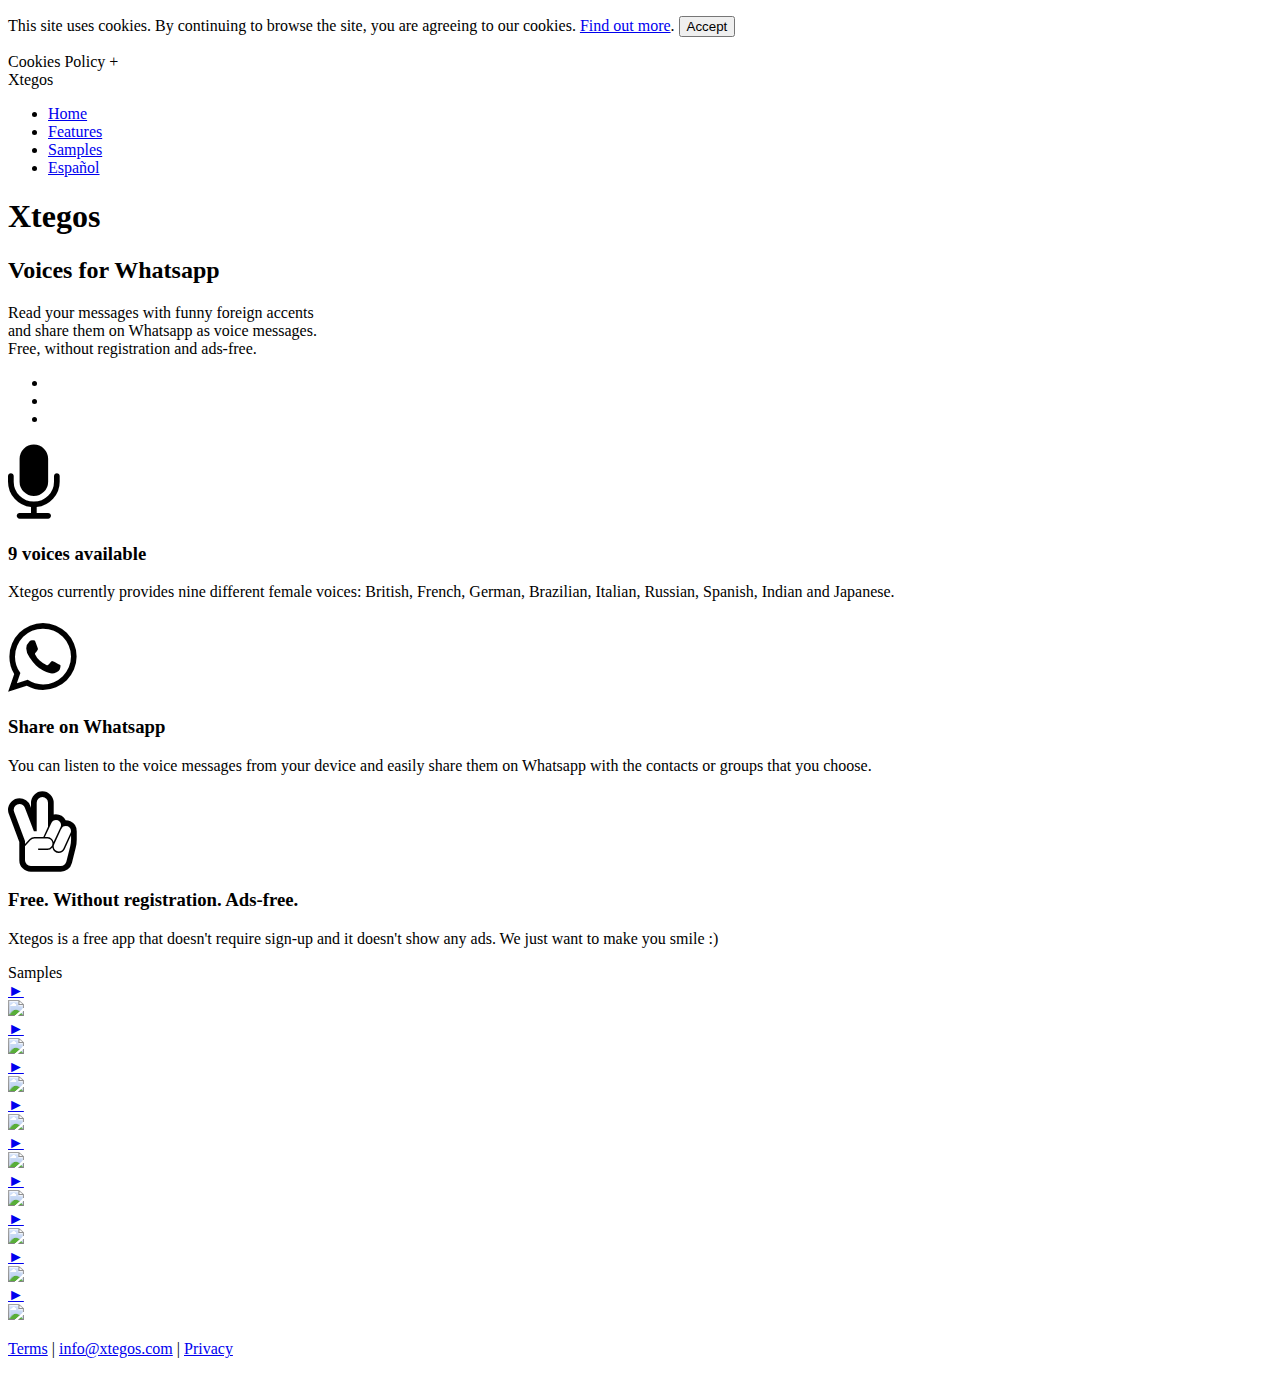
==== smartphone/index.html @ 51d61978 "modified:   smartphone/css/style.css" ====
<!--
Author: W3layouts
Author URL: http://w3layouts.com
License: Creative Commons Attribution 3.0 Unported
License URL: http://creativecommons.org/licenses/by/3.0/
-->
<!DOCTYPE HTML>
<html class="no-js" lang="en">
<head>
	<title>Xtegos - Voices for Whatsapp</title>
	<link href='smartphone/css/style.css' rel='stylesheet' type='text/css' />
	<link href='http://fonts.googleapis.com/css?family=Open+Sans' rel='stylesheet' type='text/css'>
	<link rel="stylesheet" href="https://maxcdn.bootstrapcdn.com/font-awesome/4.4.0/css/font-awesome.min.css">
	<link rel="stylesheet" type="text/css" href="smartphone/css/jquery.mmenu.all.css" />
	<link rel="icon" type="image/x-icon" href="http://www.xtegos.com/smartphone/images/favicon.ico"/>
	<link rel="localization" hreflang="de" href="smartphone/lang/es.json" type="application/vnd.oftn.l10n+json"/>
	<meta name="description" content="Read your messages with funny foreign accents and share them on Whatsapp as voice messages."/>
    <meta name="keywords" content="whatsapp, voice, tts, text-to-speech, speech, notas de voz, voice messages, siri, messages, speech synthesis, voces, voces divertidas, memes, android, ios, windows phone, speech synthesis, cambiador de voz, voice converter">
	<meta name="viewport" content="width=device-width, initial-scale=1, maximum-scale=1">
	<meta charset="utf-8">
	
	<!-- FACEBOOK TAGS -->
	<meta property='og:type' content='website'/>
	<meta property='og:title' content='Xtegos'/>
	<meta property='og:image' content='http://www.xtegos.com/smartphone/images/logo.png'/>
	<meta property='og:description' content='Read your messages with funny foreign accents and share them on Whatsapp as voice messages.'/>

	<!-- TWITER TAGS -->
	<meta name='twitter:card' content='summary'/>
	<meta name='twitter:site' content='@xtegos'/>
	<meta name='twitter:creator' content='@xtegos'/>
	<meta name='twitter:domain' content='www.xtegos.com'/>
	<meta name='twitter:app:name:iphone' content='Vine'/>
	<meta name='twitter:app:name:ipad' content='Vine'/>
	<meta name='twitter:app:name:googleplay' content='Vine'/>
	<meta name='twitter:app:url:iphone' content='vine://v/93582sxlkjf'/>
	<meta name='twitter:app:url:ipad' content='vine://v/93582sxlkjf'/>
	<meta name='twitter:app:url:googleplay' content='http://vine.co/v/93582sxlkjf'/>
	<meta name='twitter:app:id:iphone' content='id81239204382'/>
	<meta name='twitter:app:id:ipad' content='id432984038404'/>
	<meta name='twitter:app:id:googleplay' content='com.foursquare.android'/>
	<meta name='twitter:title' content='Xtegos'/>
	<meta name='twitter:description' content='Read your messages with funny foreign accents and share them on Whatsapp as voice messages.'/>
	<meta name='twitter:image:src' content='http://www.xtegos.com/smartphone/images/logo.png'/>
	
	<script type="text/javascript" src="https://ajax.googleapis.com/ajax/libs/jquery/1.9.1/jquery.min.js"></script>
	<script type="text/javascript" src="smartphone/js/move-top.js"></script>
	<script type="text/javascript" src="smartphone/js/easing.js"></script>
	<script type="text/javascript" src="smartphone/js/i18n.js"></script>
	<script type="text/javascript" src="smartphone/js/xtegos.js"></script>	
	<script type="text/javascript" src="smartphone/js/jquery.mmenu.js"></script>

</head>
<body onload="loaded()">
	<!--Begin HTML Cookies code -->
	<div class="cookiesms" id="cookie1"><p id="cookieText">This site uses cookies. By continuing to browse the site, you are agreeing to our cookies. <a href="privacy.html" target="_new">Find out more</a>. <button onclick="controlcookies()">Accept</button></p>
		<div class="cookies2" id="cookie2" onmouseover="document.getElementById('cookie1').style.bottom = '0px';">Cookies Policy + </div>
	</div>
	<script type="text/javascript">
		if (localStorage.controlcookie>0){ 
		document.getElementById('cookie1').style.bottom = '-50px';
		}
	</script>
	<!-- End HTML Cookies code --->

<!---start-wrap---->
	<!---start-header---->
	<div id="page">
			<div id="header">
				<a href="#menu-left"></a>
				Xtegos
			</div>
			<nav id="menu-left">
				<ul>
				<li class="active"><a href="#home" class="scroll" id="item1">Home</a></li>
				<li><a href="#features" class="scroll" id="item2">Features</a></li>
				<li><a href="#contact" class="scroll" id="item3">Samples</a></li>
				<li id="item4"><a href="index.html?lang=es" class="scroll">Español</a></li>
				</ul>
			</nav>
		</div>
	<!---//End-header---->
	</div>
	<!---start-image-banner---->
	<div class="img-banner">
		<div id="pic"><div id="img-banner-picEN"></div></div>
		<div class="img-banner-info">
			<h1>Xtegos</h1>
			<h2 id="subtitle">Voices for Whatsapp</h2>
			<p id="description">Read your messages with funny foreign accents<br> and share them on Whatsapp as voice messages.<br>Free, without registration and ads-free.</p>
			<div class="clear"> </div>
			<div class="info-btns">
				<ul>
					<li id="iosLink"><a id="iosLinkEN" href="#" onclick="alert('Coming soon!'); ga('send', 'event', 'Downloads', 'iOS', 'Click');"></a></li>
					<li id="androidLink"><a id="androidLinkEN" href="https://play.google.com/store/apps/details?id=com.xtegos.xtegosapp" onclick="ga('send', 'event', 'Downloads', 'Android', 'Click');"></a></li>
					<li id="windowsLink"><a id="windowsLinkEN" href="https://www.microsoft.com/en-us/store/apps/xtegos/9nblggh6cn7h" onclick="ga('send', 'event', 'Downloads', 'Windows', 'Click');"></a></li>
				</ul>
			</div>
		</div>
		
		<div class="clear"> </div>
	</div>

	<!---//End-image-banner---->
	<!---start-top-grids----->
	<div class="top-grids" id="features">
	<div class="wrap">
		<div class="top-grid">
			<i class="fa fa-microphone fa-5x"></i>
			<h3 id="feature1title">9 voices available</h3>
			<p id="feature1description">Xtegos currently provides nine different female voices: British, French, German, Brazilian, Italian, Russian, Spanish, Indian and Japanese.</p>
		</div>
		<div class="top-grid">
			<i class="fa fa-whatsapp fa-5x"></i>
			<h3 id="feature2title">Share on Whatsapp</h3>
			<p id="feature2description">You can listen to the voice messages from your device and easily share them on Whatsapp with the contacts or groups that you choose.</p>
		</div>
		<div class="top-grid">
			<i class="fa fa-hand-peace-o fa-5x"></i>
			<h3 id="feature3title">Free. Without registration. Ads-free.</h3>
			<p id="feature3description">Xtegos is a free app that doesn't require sign-up and it doesn't show any ads. We just want to make you smile :)</p>
		</div>
		<div class="clear"> </div>
	</div>
	</div>
	<!---//End-top-grids----->
	<!---start-mid-grids----->
	<div class="mid-grids" id="about">
		<div class="mid-grid-top">
		<div id="samples">Samples</div>
		<div class="wrap text-center">
		  <div class="thumb" id="uksample"><a href="#samples" onclick="playSound(this,'smartphone/audio/uken.mp3')"><span class="play">►</span><div class="overlay"></div></a><img src="smartphone/images/uk_w.png"></div>
 		  <div class="thumb" id="frsample"><a href="#samples" onclick="playSound(this,'smartphone/audio/fren.mp3')"><span class="play">►</span><div class="overlay"></div></a><img src="smartphone/images/fr_w.png"></div>
		  <div class="thumb" id="desample"><a href="#samples" onclick="playSound(this,'smartphone/audio/deen.mp3')"><span class="play">►</span><div class="overlay"></div></a><img src="smartphone/images/de_w.png"></div>
		  <div class="thumb" id="pgsample"><a href="#samples" onclick="playSound(this,'smartphone/audio/pgen.mp3')"><span class="play">►</span><div class="overlay"></div></a><img src="smartphone/images/pg_w.png"></div>
		  <div class="thumb" id="itsample"><a href="#samples" onclick="playSound(this,'smartphone/audio/iten.mp3')"><span class="play">►</span><div class="overlay"></div></a><img src="smartphone/images/it_w.png"></div>
		  <div class="thumb" id="rusample"><a href="#samples" onclick="playSound(this,'smartphone/audio/ruen.mp3')"><span class="play">►</span><div class="overlay"></div></a><img src="smartphone/images/ru_w.png"></div>
		  <div class="thumb" id="essample"><a href="#samples" onclick="playSound(this,'smartphone/audio/esen.mp3')"><span class="play">►</span><div class="overlay"></div></a><img src="smartphone/images/es_w.png"></div>
		  <div class="thumb" id="husample"><a href="#samples" onclick="playSound(this,'smartphone/audio/huen.mp3')"><span class="play">►</span><div class="overlay"></div></a><img src="smartphone/images/hu_w.png"></div>
		  <div class="thumb" id="jpsample"><a href="#samples" onclick="playSound(this,'smartphone/audio/jpen.mp3')"><span class="play">►</span><div class="overlay"></div></a><img src="smartphone/images/jp_w.png"></div>
		  <div class="clear"></div>
		</div>
	    </div>
	</div>
	<!---//End-mid-grids----->
	<!---start-footer----->
	<div class="footer" id="contact">
		<div class="wrap">
			<p id="footerText"><a href="terms.html">Terms</a> | <a href="mailto:info@xtegos.com">info@xtegos.com</a> | <a href="privacy.html">Privacy</a></p>
            <a href="#" id="toTop" style="display: block;"><span id="toTopHover" style="opacity: 1;"></span></a>
		</div>
    </div>
	<!---//End-footer----->
<!---//End-wrap---->
</body>
</html>
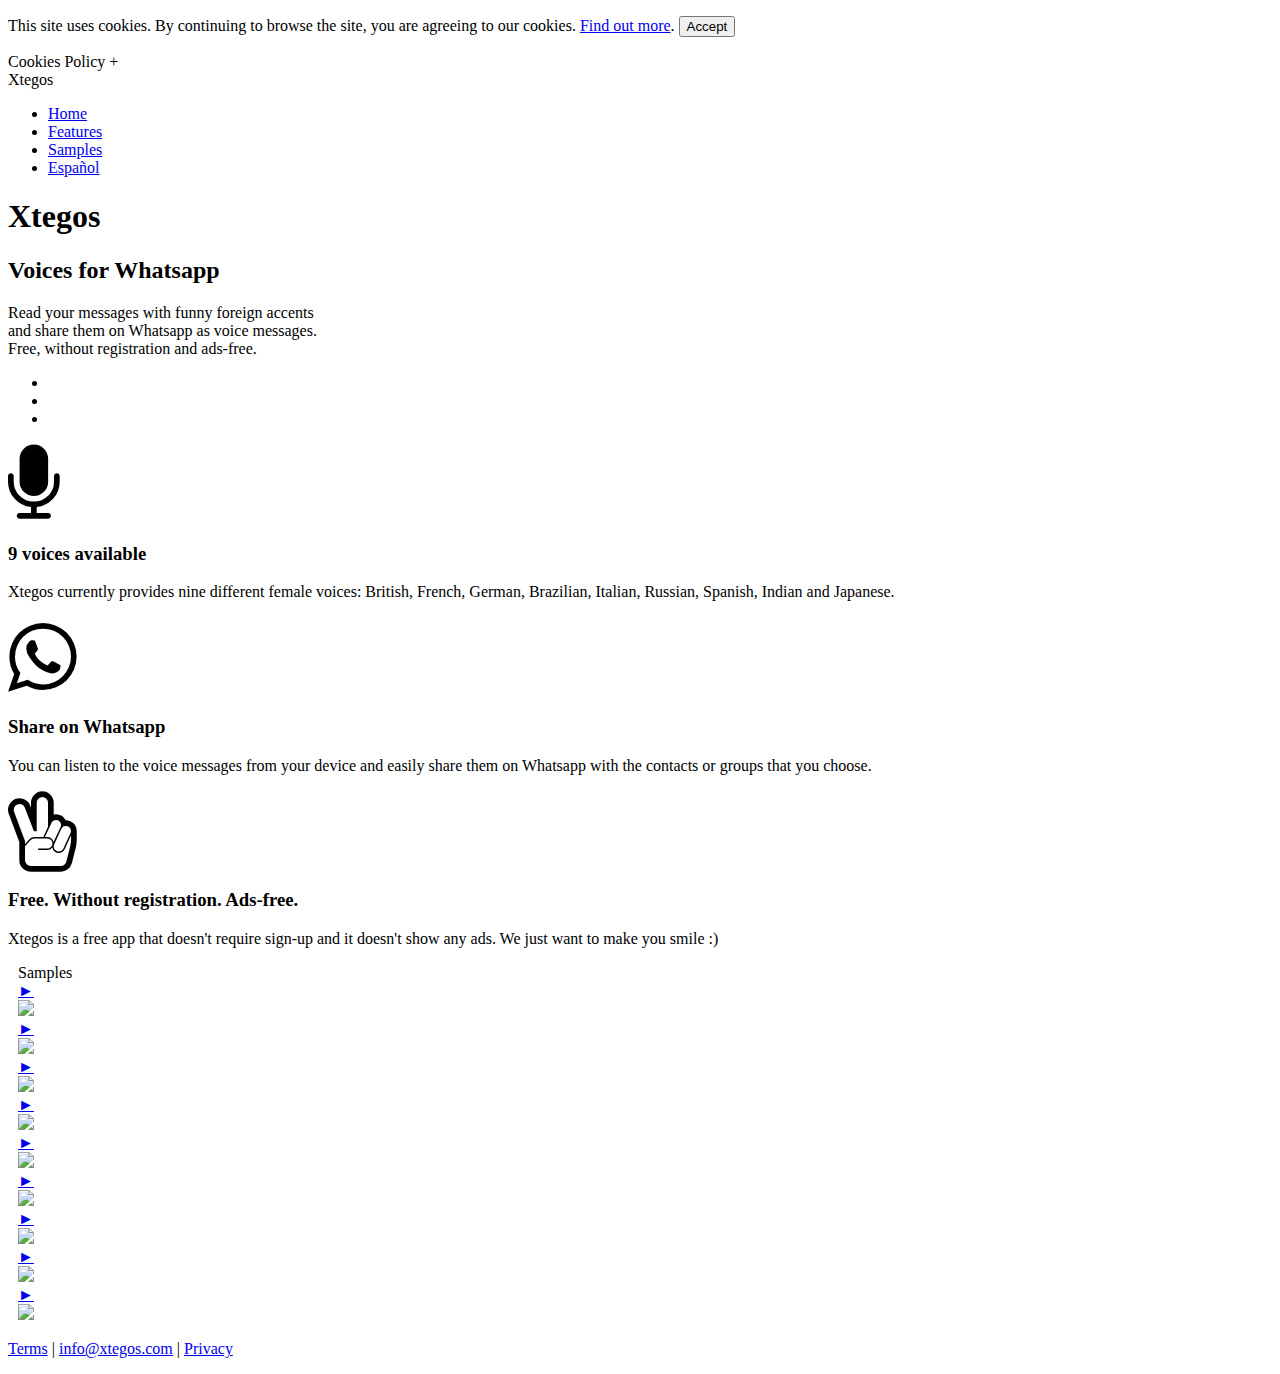
==== commit f2ffaa71: "modified:   smartphone/css/style.css" ====
--- a/smartphone/index.html
+++ b/smartphone/index.html
@@ -126,7 +126,7 @@
 	<!---//End-top-grids----->
 	<!---start-mid-grids----->
 	<div class="mid-grids" id="about">
-		<div class="mid-grid-top">
+		<div class="mid-grid-top" style="margin-left: 10px;">
 		<div id="samples">Samples</div>
 		<div class="wrap text-center">
 		  <div class="thumb" id="uksample"><a href="#samples" onclick="playSound(this,'smartphone/audio/uken.mp3')"><span class="play">►</span><div class="overlay"></div></a><img src="smartphone/images/uk_w.png"></div>
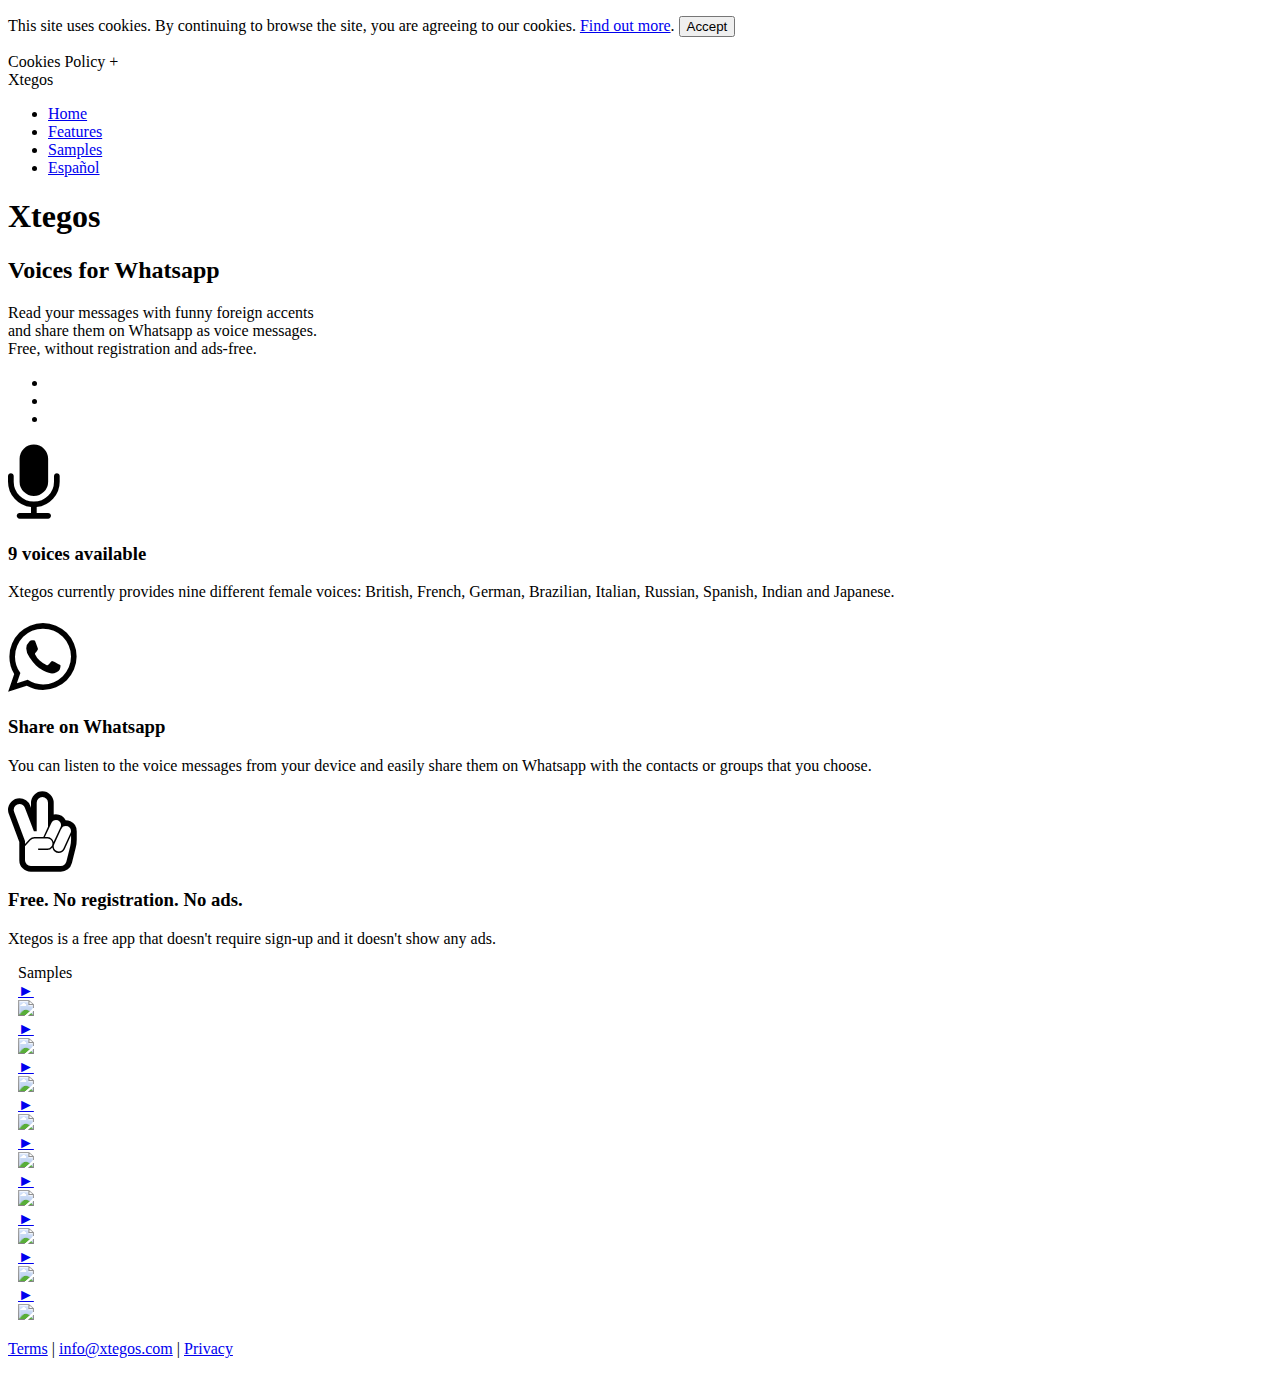
==== commit 38ddd2ac: "modified:   smartphone/index.html" ====
--- a/smartphone/index.html
+++ b/smartphone/index.html
@@ -13,7 +13,7 @@
 	<link rel="stylesheet" href="https://maxcdn.bootstrapcdn.com/font-awesome/4.4.0/css/font-awesome.min.css">
 	<link rel="stylesheet" type="text/css" href="smartphone/css/jquery.mmenu.all.css" />
 	<link rel="icon" type="image/x-icon" href="http://www.xtegos.com/smartphone/images/favicon.ico"/>
-	<link rel="localization" hreflang="de" href="smartphone/lang/es.json" type="application/vnd.oftn.l10n+json"/>
+	<link rel="localization" hreflang="es" href="smartphone/lang/es.json" type="application/vnd.oftn.l10n+json"/>
 	<meta name="description" content="Read your messages with funny foreign accents and share them on Whatsapp as voice messages."/>
     <meta name="keywords" content="whatsapp, voice, tts, text-to-speech, speech, notas de voz, voice messages, siri, messages, speech synthesis, voces, voces divertidas, memes, android, ios, windows phone, speech synthesis, cambiador de voz, voice converter">
 	<meta name="viewport" content="width=device-width, initial-scale=1, maximum-scale=1">
@@ -58,7 +58,7 @@
 	</div>
 	<script type="text/javascript">
 		if (localStorage.controlcookie>0){ 
-		document.getElementById('cookie1').style.bottom = '-50px';
+		document.getElementById('cookie1').style.bottom = '-30px';
 		}
 	</script>
 	<!-- End HTML Cookies code --->
@@ -117,8 +117,8 @@
 		</div>
 		<div class="top-grid">
 			<i class="fa fa-hand-peace-o fa-5x"></i>
-			<h3 id="feature3title">Free. Without registration. Ads-free.</h3>
-			<p id="feature3description">Xtegos is a free app that doesn't require sign-up and it doesn't show any ads. We just want to make you smile :)</p>
+			<h3 id="feature3title">Free. No registration. No ads.</h3>
+			<p id="feature3description">Xtegos is a free app that doesn't require sign-up and it doesn't show any ads.</p>
 		</div>
 		<div class="clear"> </div>
 	</div>
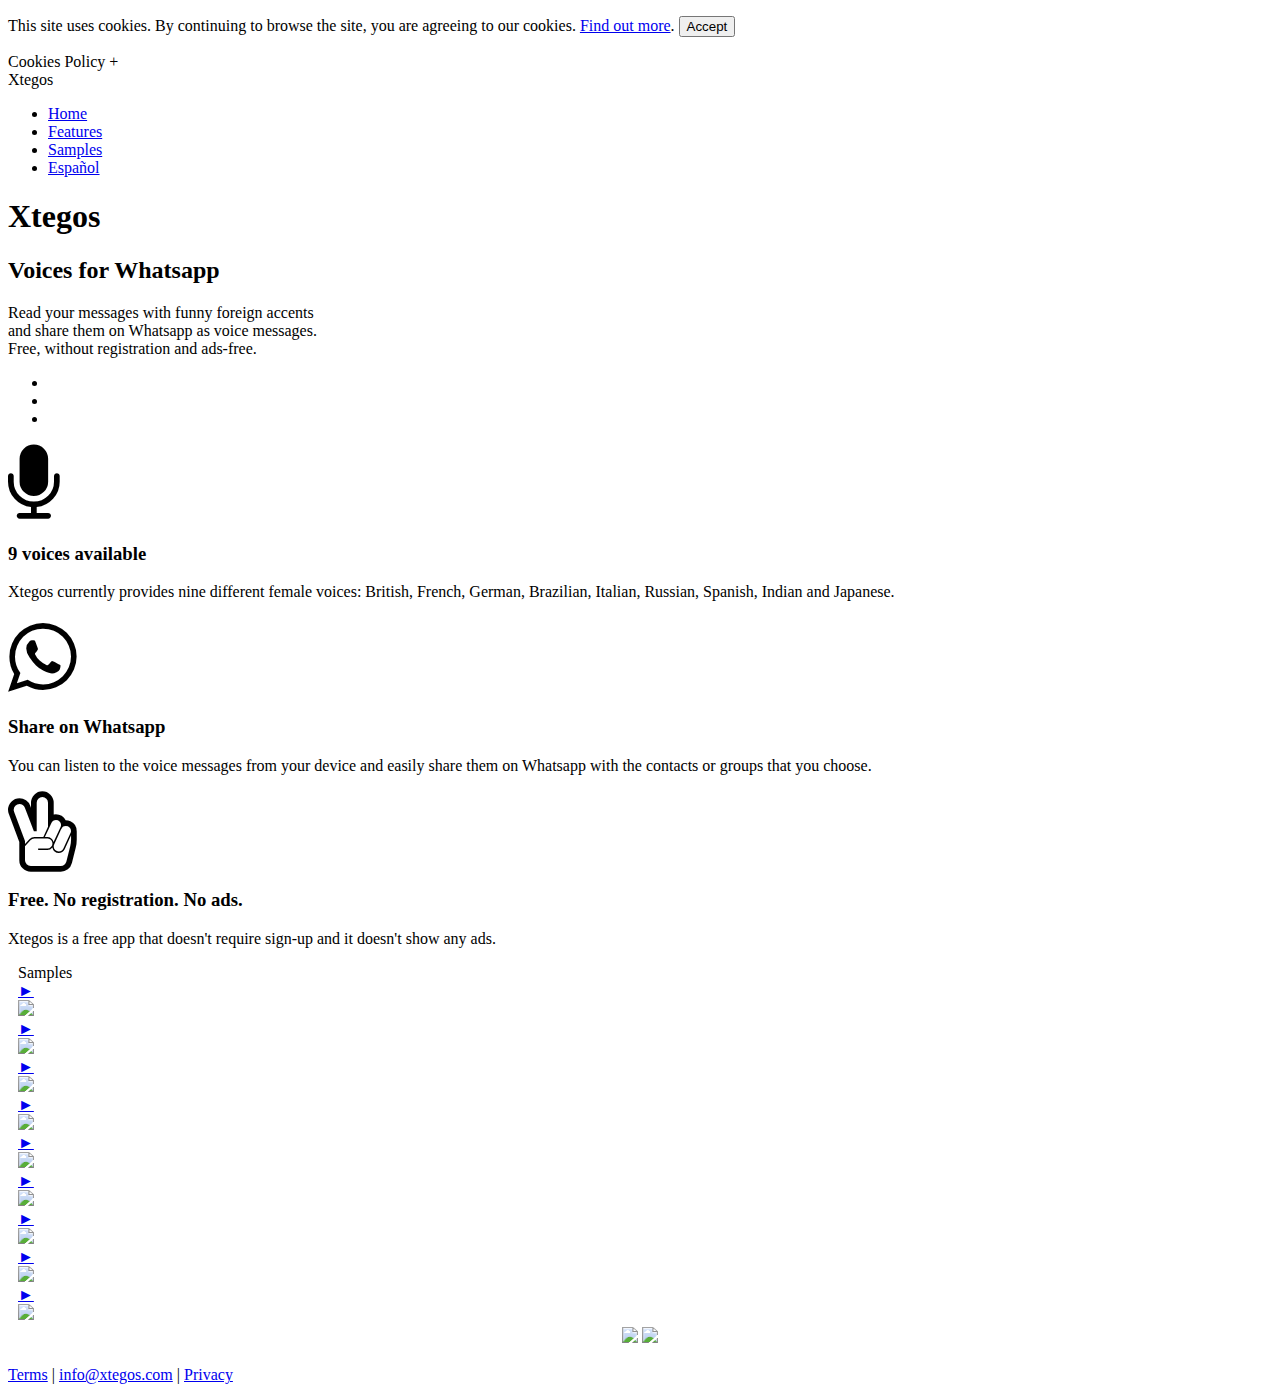
==== commit 70ad4ece: "modified:   smartphone/css/style.css" ====
--- a/smartphone/index.html
+++ b/smartphone/index.html
@@ -143,6 +143,22 @@
 	    </div>
 	</div>
 	<!---//End-mid-grids----->
+	
+	<!-- SOCIAL SECTION -->
+	<div class="section">			
+		<div class='shadow'></div>
+		<div class="sectionContent">
+			<table style="margin: 0 auto;">
+				<tr>
+					<td><a href="https://twitter.com/xtegos" target = "_blank"><img id="socialTwitter" border="0" src="smartphone/images/twitter.jpg"/></a></td>
+					<td><a href="https://www.facebook.com/xtegos" target = "_blank"><img id="socialFacebook" border="0" src="smartphone/images/facebook.jpg"/></a></td>
+				</tr>
+			</table>
+			
+		</div>
+		<div class='shadow' style='background: url(smartphone/images/sectionShadowInv.jpg) !important; margin-top:15px;'></div>
+	</div>
+	
 	<!---start-footer----->
 	<div class="footer" id="contact">
 		<div class="wrap">
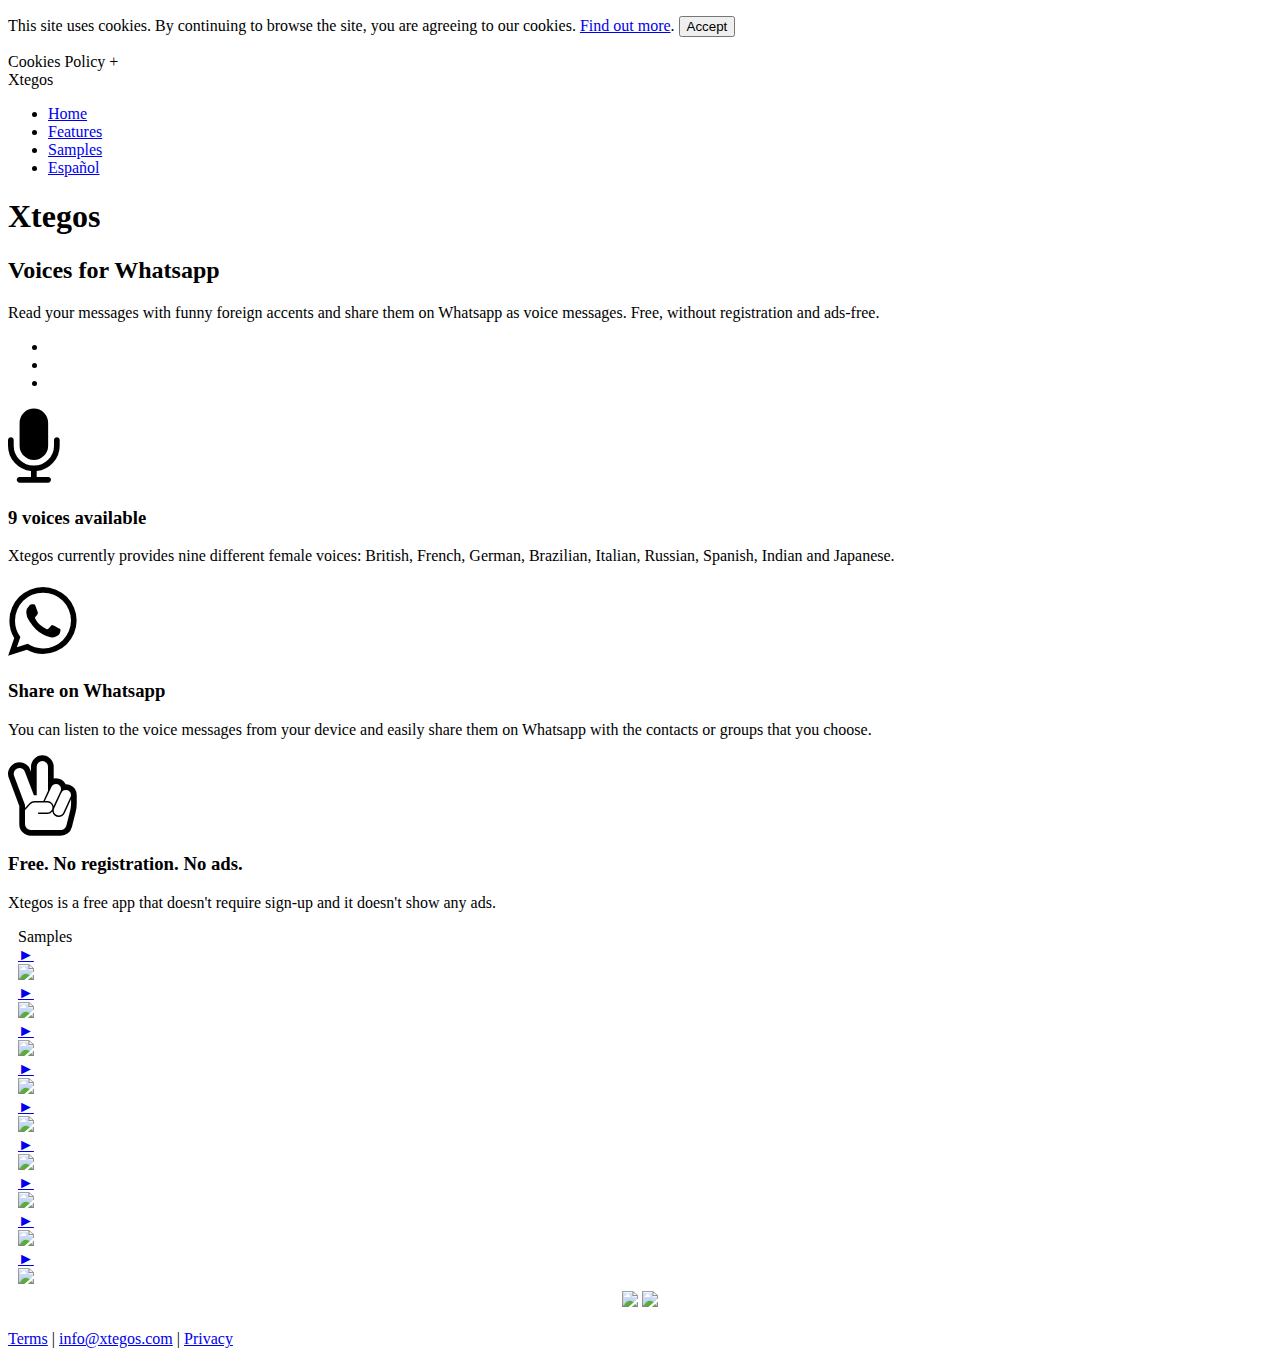
==== commit 9bf88906: "modified:   smartphone/index.html" ====
--- a/smartphone/index.html
+++ b/smartphone/index.html
@@ -87,7 +87,7 @@
 		<div class="img-banner-info">
 			<h1>Xtegos</h1>
 			<h2 id="subtitle">Voices for Whatsapp</h2>
-			<p id="description">Read your messages with funny foreign accents<br> and share them on Whatsapp as voice messages.<br>Free, without registration and ads-free.</p>
+			<p id="description">Read your messages with funny foreign accents and share them on Whatsapp as voice messages. Free, without registration and ads-free.</p>
 			<div class="clear"> </div>
 			<div class="info-btns">
 				<ul>
